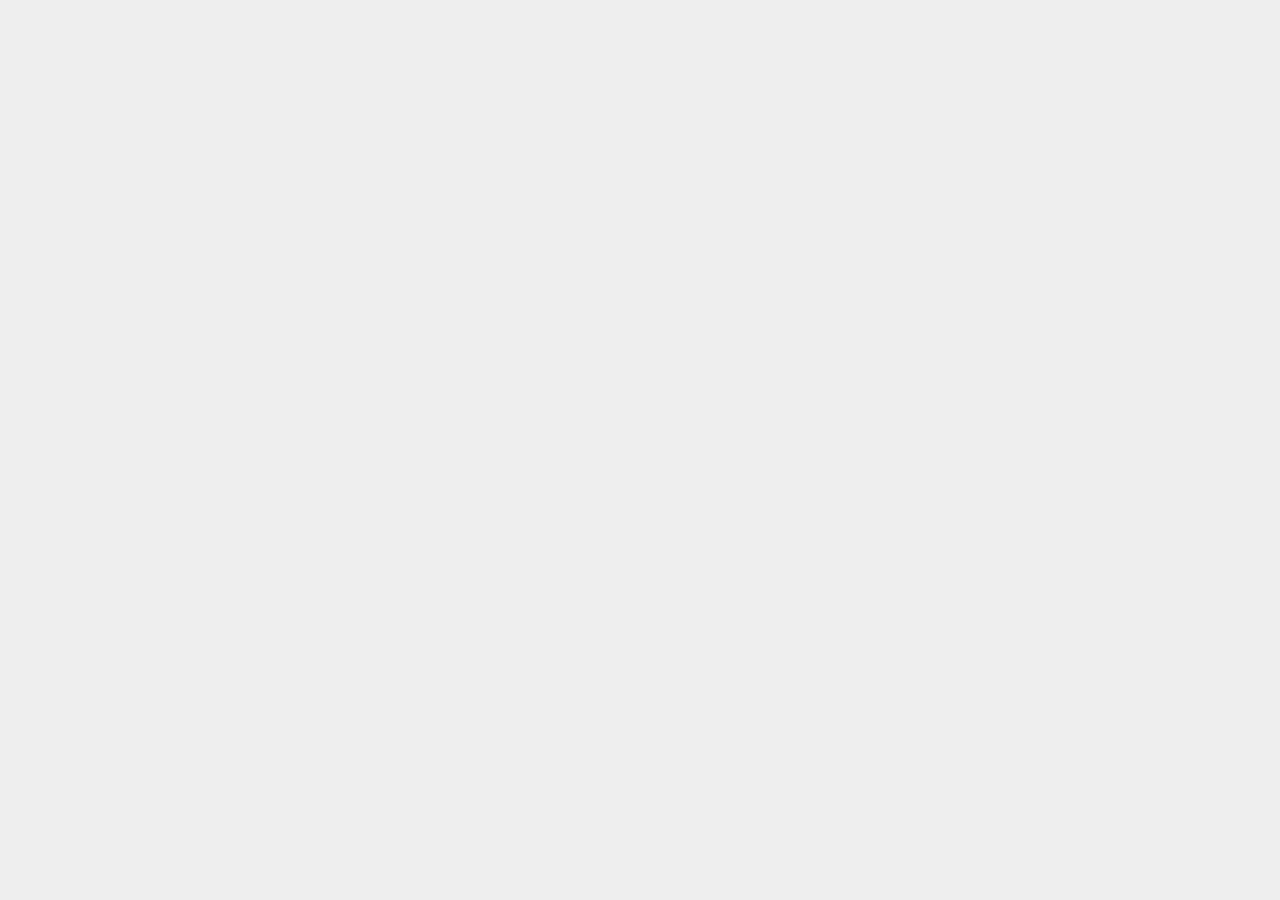
==== public/SpecRunner.html @ d359d8b1 "initiation!" ====
<!doctype html>
<html>
<head>
  <title>Jasmine Spec Runner</title>
  <link rel="stylesheet" type="text/css" href="css/libs/jasmine.css">
  <script src="js/libs/require.js" data-main="js/test/config/TestInit"></script>
</head>
<body>
</body>
</html>
---- public/css/libs/jasmine.css ----
body { background-color: #eeeeee; padding: 0; margin: 5px; overflow-y: scroll; }

#HTMLReporter { font-size: 11px; font-family: Monaco, "Lucida Console", monospace; line-height: 14px; color: #333333; }
#HTMLReporter a { text-decoration: none; }
#HTMLReporter a:hover { text-decoration: underline; }
#HTMLReporter p, #HTMLReporter h1, #HTMLReporter h2, #HTMLReporter h3, #HTMLReporter h4, #HTMLReporter h5, #HTMLReporter h6 { margin: 0; line-height: 14px; }
#HTMLReporter .banner, #HTMLReporter .symbolSummary, #HTMLReporter .summary, #HTMLReporter .resultMessage, #HTMLReporter .specDetail .description, #HTMLReporter .alert .bar, #HTMLReporter .stackTrace { padding-left: 9px; padding-right: 9px; }
#HTMLReporter #jasmine_content { position: fixed; right: 100%; }
#HTMLReporter .version { color: #aaaaaa; }
#HTMLReporter .banner { margin-top: 14px; }
#HTMLReporter .duration { color: #aaaaaa; float: right; }
#HTMLReporter .symbolSummary { overflow: hidden; *zoom: 1; margin: 14px 0; }
#HTMLReporter .symbolSummary li { display: block; float: left; height: 7px; width: 14px; margin-bottom: 7px; font-size: 16px; }
#HTMLReporter .symbolSummary li.passed { font-size: 14px; }
#HTMLReporter .symbolSummary li.passed:before { color: #5e7d00; content: "\02022"; }
#HTMLReporter .symbolSummary li.failed { line-height: 9px; }
#HTMLReporter .symbolSummary li.failed:before { color: #b03911; content: "x"; font-weight: bold; margin-left: -1px; }
#HTMLReporter .symbolSummary li.skipped { font-size: 14px; }
#HTMLReporter .symbolSummary li.skipped:before { color: #bababa; content: "\02022"; }
#HTMLReporter .symbolSummary li.pending { line-height: 11px; }
#HTMLReporter .symbolSummary li.pending:before { color: #aaaaaa; content: "-"; }
#HTMLReporter .exceptions { color: #fff; float: right; margin-top: 5px; margin-right: 5px; }
#HTMLReporter .bar { line-height: 28px; font-size: 14px; display: block; color: #eee; }
#HTMLReporter .runningAlert { background-color: #666666; }
#HTMLReporter .skippedAlert { background-color: #aaaaaa; }
#HTMLReporter .skippedAlert:first-child { background-color: #333333; }
#HTMLReporter .skippedAlert:hover { text-decoration: none; color: white; text-decoration: underline; }
#HTMLReporter .passingAlert { background-color: #a6b779; }
#HTMLReporter .passingAlert:first-child { background-color: #5e7d00; }
#HTMLReporter .failingAlert { background-color: #cf867e; }
#HTMLReporter .failingAlert:first-child { background-color: #b03911; }
#HTMLReporter .results { margin-top: 14px; }
#HTMLReporter #details { display: none; }
#HTMLReporter .resultsMenu, #HTMLReporter .resultsMenu a { background-color: #fff; color: #333333; }
#HTMLReporter.showDetails .summaryMenuItem { font-weight: normal; text-decoration: inherit; }
#HTMLReporter.showDetails .summaryMenuItem:hover { text-decoration: underline; }
#HTMLReporter.showDetails .detailsMenuItem { font-weight: bold; text-decoration: underline; }
#HTMLReporter.showDetails .summary { display: none; }
#HTMLReporter.showDetails #details { display: block; }
#HTMLReporter .summaryMenuItem { font-weight: bold; text-decoration: underline; }
#HTMLReporter .summary { margin-top: 14px; }
#HTMLReporter .summary .suite .suite, #HTMLReporter .summary .specSummary { margin-left: 14px; }
#HTMLReporter .summary .specSummary.passed a { color: #5e7d00; }
#HTMLReporter .summary .specSummary.failed a { color: #b03911; }
#HTMLReporter .description + .suite { margin-top: 0; }
#HTMLReporter .suite { margin-top: 14px; }
#HTMLReporter .suite a { color: #333333; }
#HTMLReporter #details .specDetail { margin-bottom: 28px; }
#HTMLReporter #details .specDetail .description { display: block; color: white; background-color: #b03911; }
#HTMLReporter .resultMessage { padding-top: 14px; color: #333333; }
#HTMLReporter .resultMessage span.result { display: block; }
#HTMLReporter .stackTrace { margin: 5px 0 0 0; max-height: 224px; overflow: auto; line-height: 18px; color: #666666; border: 1px solid #ddd; background: white; white-space: pre; }

#TrivialReporter { padding: 8px 13px; position: absolute; top: 0; bottom: 0; left: 0; right: 0; overflow-y: scroll; background-color: white; font-family: "Helvetica Neue Light", "Lucida Grande", "Calibri", "Arial", sans-serif; /*.resultMessage {*/ /*white-space: pre;*/ /*}*/ }
#TrivialReporter a:visited, #TrivialReporter a { color: #303; }
#TrivialReporter a:hover, #TrivialReporter a:active { color: blue; }
#TrivialReporter .run_spec { float: right; padding-right: 5px; font-size: .8em; text-decoration: none; }
#TrivialReporter .banner { color: #303; background-color: #fef; padding: 5px; }
#TrivialReporter .logo { float: left; font-size: 1.1em; padding-left: 5px; }
#TrivialReporter .logo .version { font-size: .6em; padding-left: 1em; }
#TrivialReporter .runner.running { background-color: yellow; }
#TrivialReporter .options { text-align: right; font-size: .8em; }
#TrivialReporter .suite { border: 1px outset gray; margin: 5px 0; padding-left: 1em; }
#TrivialReporter .suite .suite { margin: 5px; }
#TrivialReporter .suite.passed { background-color: #dfd; }
#TrivialReporter .suite.failed { background-color: #fdd; }
#TrivialReporter .spec { margin: 5px; padding-left: 1em; clear: both; }
#TrivialReporter .spec.failed, #TrivialReporter .spec.passed, #TrivialReporter .spec.skipped { padding-bottom: 5px; border: 1px solid gray; }
#TrivialReporter .spec.failed { background-color: #fbb; border-color: red; }
#TrivialReporter .spec.passed { background-color: #bfb; border-color: green; }
#TrivialReporter .spec.skipped { background-color: #bbb; }
#TrivialReporter .messages { border-left: 1px dashed gray; padding-left: 1em; padding-right: 1em; }
#TrivialReporter .passed { background-color: #cfc; display: none; }
#TrivialReporter .failed { background-color: #fbb; }
#TrivialReporter .skipped { color: #777; background-color: #eee; display: none; }
#TrivialReporter .resultMessage span.result { display: block; line-height: 2em; color: black; }
#TrivialReporter .resultMessage .mismatch { color: black; }
#TrivialReporter .stackTrace { white-space: pre; font-size: .8em; margin-left: 10px; max-height: 5em; overflow: auto; border: 1px inset red; padding: 1em; background: #eef; }
#TrivialReporter .finished-at { padding-left: 1em; font-size: .6em; }
#TrivialReporter.show-passed .passed, #TrivialReporter.show-skipped .skipped { display: block; }
#TrivialReporter #jasmine_content { position: fixed; right: 100%; }
#TrivialReporter .runner { border: 1px solid gray; display: block; margin: 5px 0; padding: 2px 0 2px 10px; }
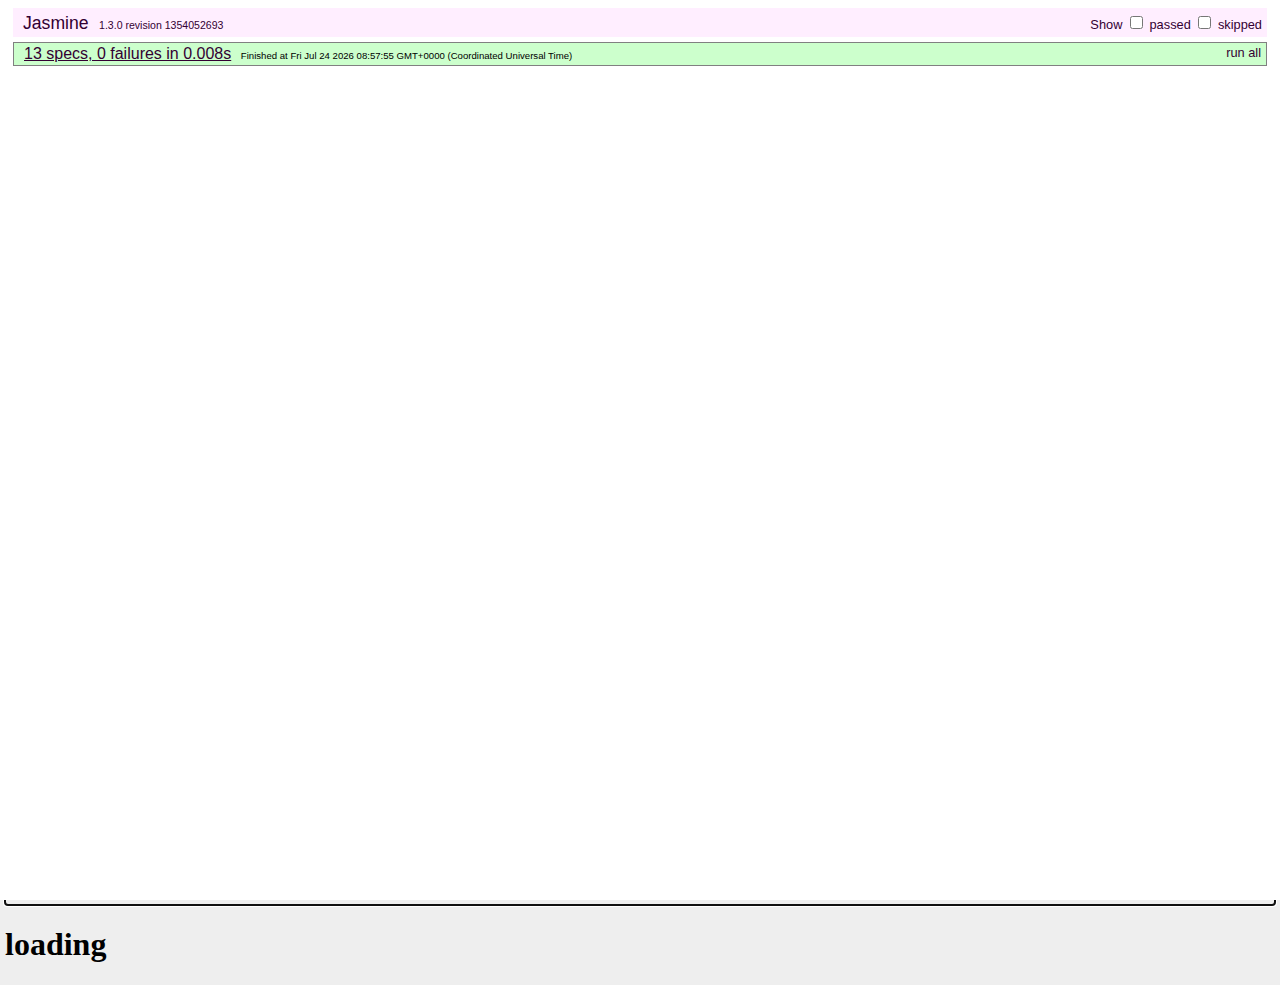
==== commit 7fdac196: "fungerende menu, introdusert Jasmine og Moment js." ====
--- a/public/SpecRunner.html
+++ b/public/SpecRunner.html
@@ -3,7 +3,7 @@
 <head>
   <title>Jasmine Spec Runner</title>
   <link rel="stylesheet" type="text/css" href="css/libs/jasmine.css">
-  <script src="js/libs/require.js" data-main="js/test/config/TestInit"></script>
+  <script src="js/libs/require.2.1.4.dev.js" data-main="js/test/config/TestInit"></script>
 </head>
 <body>
 </body>
